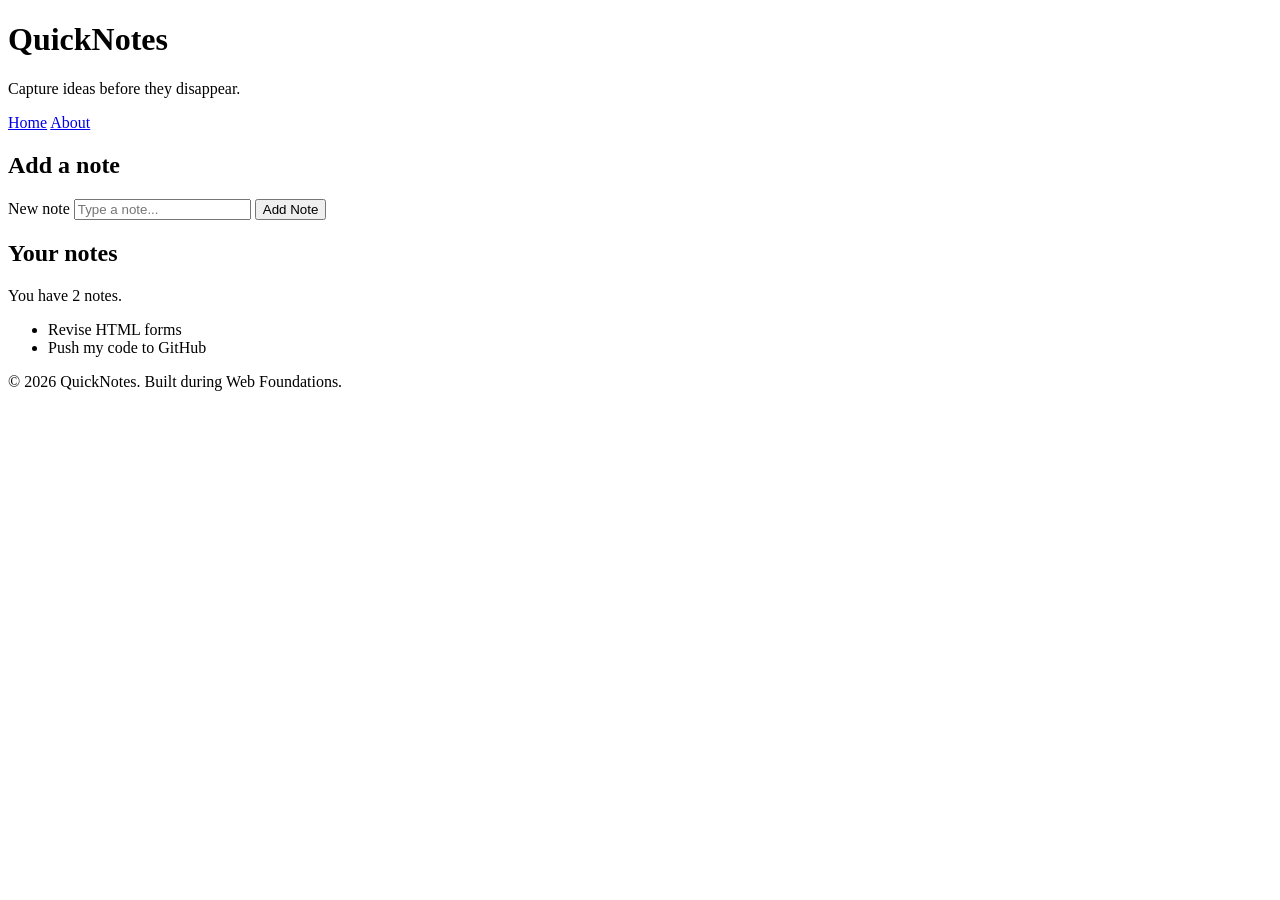
==== day1/index.html @ 0b93c53f "Day 1 assignment" ====
<!DOCTYPE html>
<html lang="en">
  <head>
    <meta charset="UTF-8" />
    <meta name="viewport" content="width=device-width, initial-scale=1.0" />
    <title>QuickNotes</title>
  </head>

  <body>
    <header>
      <h1>QuickNotes</h1>
      <p>Capture ideas before they disappear.</p>

      <nav>
        <a href="index.html">Home</a>
        <a href="about.html">About</a>
      </nav>
    </header>
 
    <main>
      <section>
        <h2>Add a note</h2>
        
        <form id="note-form">
          <label for="note-input">New note</label>
          <input
            type="text"
            id="note-input"
            placeholder="Type a note..."
          />          
          <button type="submit">Add Note</button>
        </form>
      </section>
 
      <section>
        <h2>Your notes</h2>
        
        <p id="note-count">You have 2 notes.</p>
        
        <ul id="notes-list">
          <li>Revise HTML forms</li>
          <li>Push my code to GitHub</li>
        </ul>
      </section>
    </main>
 
    <footer>
      <p>&copy; 2026 QuickNotes. Built during Web Foundations.</p>
    </footer>
  </body>
</html>
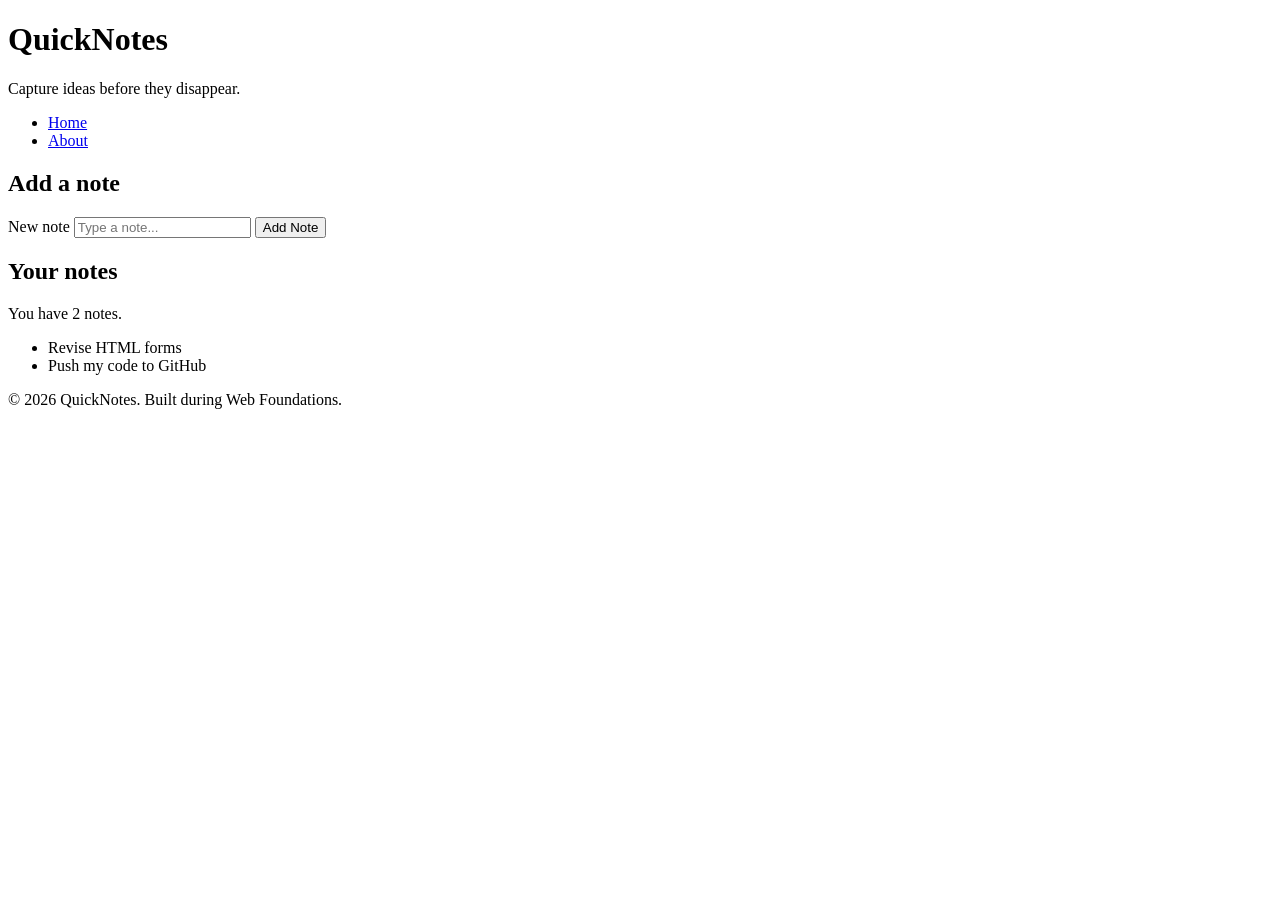
==== commit d6afcee3: "Fix navigation links with unordered list" ====
--- a/day1/index.html
+++ b/day1/index.html
@@ -12,8 +12,10 @@
       <p>Capture ideas before they disappear.</p>
 
       <nav>
-        <a href="index.html">Home</a>
-        <a href="about.html">About</a>
+        <ul>
+          <li><a href="index.html">Home</a></li>
+          <li><a href="about.html">About</a></li>
+        </ul>
       </nav>
     </header>
  
